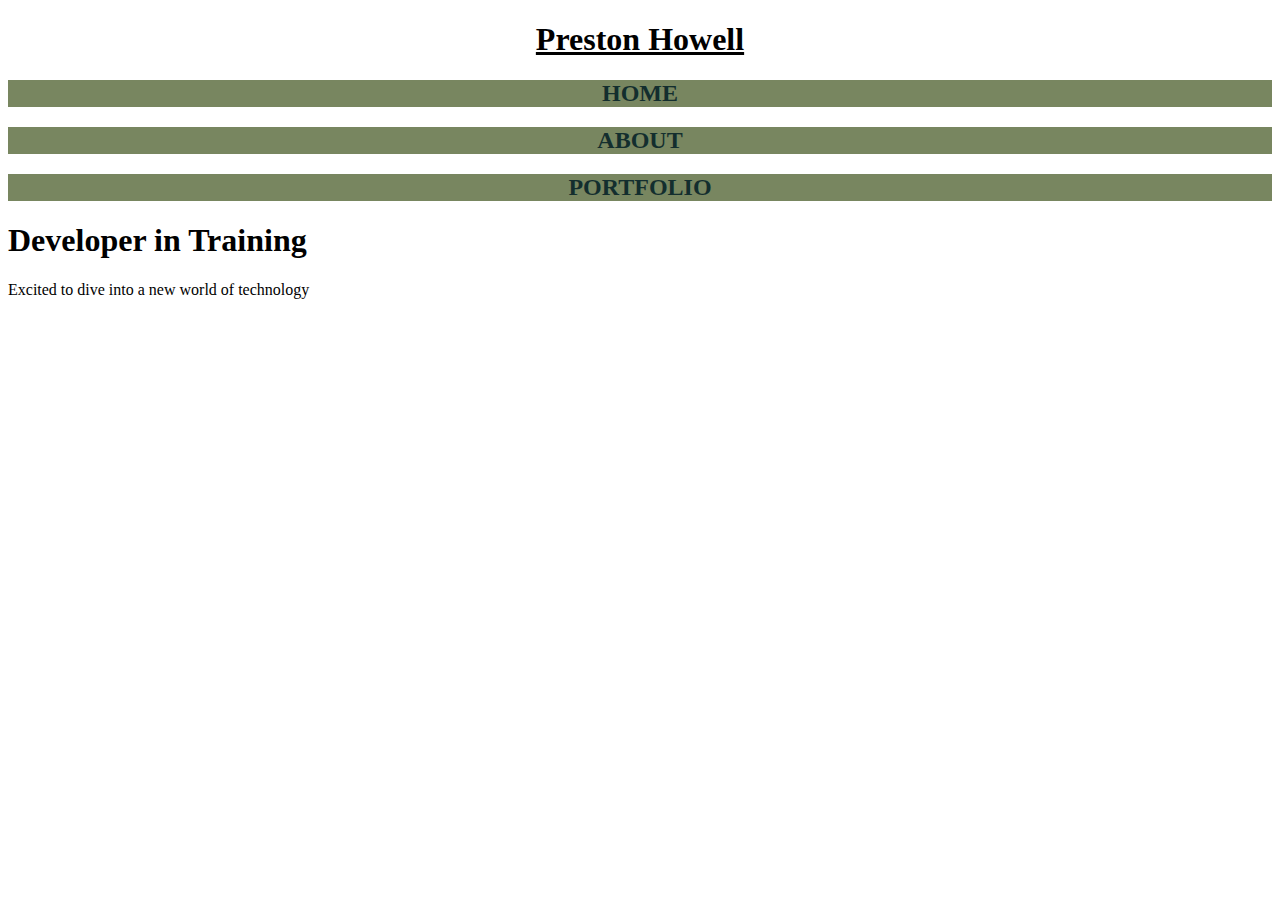
==== index.html @ 565aa142 "first commit" ====
<!DOCTYPE html>
<html lang="en">
<head>
    <meta charset="UTF-8">
    <meta http-equiv="X-UA-Compatible" content="IE=edge">
    <meta name="viewport" content="width=device-width, initial-scale=1.0">
    <link rel="stylesheet" href="style.css">
    <title>The Pier</title>
</head>
<body>
    <h1 class="MainName">Preston Howell
        <h2 class="links" id="home_options">HOME</h2>
        <h2 class="links" id="about_options">ABOUT</h2>
        <h2 class="links" id="portfolio_options"> PORTFOLIO</h2>
    </h1>
        <h1>Developer in Training</h1>
            <div>Excited to dive into a new world of technology</div>
    
</body>
</html>
---- style.css ----
.MainName {
    text-align: center;
    font-weight: bold;
    text-decoration: underline;
}
.links {
    text-align: center;
    color: rgb(19, 46, 46);
    background-color: rgb(120, 134, 96);
}
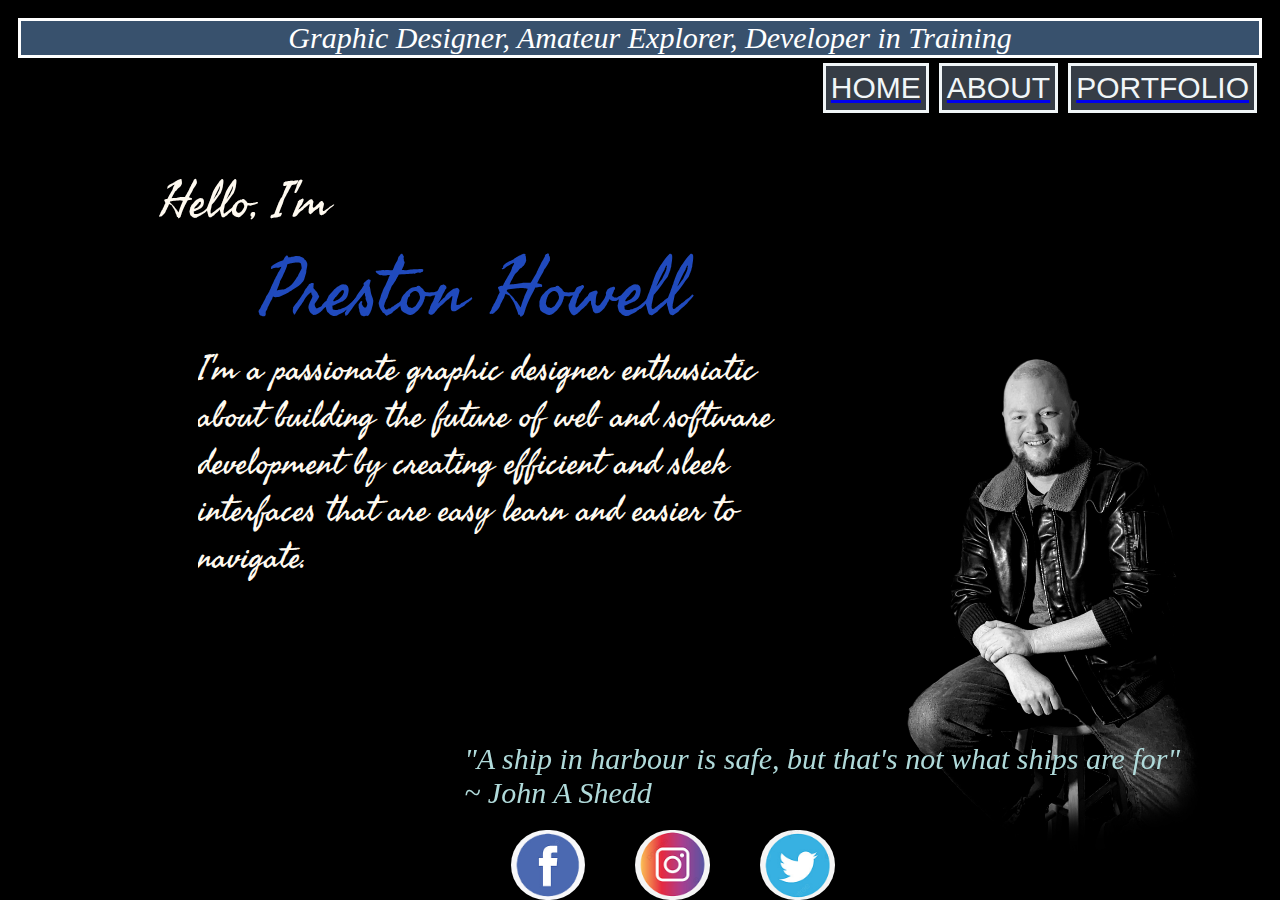
==== commit b48c498b: "Final Draft" ====
--- a/index.html
+++ b/index.html
@@ -4,17 +4,44 @@
     <meta charset="UTF-8">
     <meta http-equiv="X-UA-Compatible" content="IE=edge">
     <meta name="viewport" content="width=device-width, initial-scale=1.0">
+    <link rel="preconnect" href="https://fonts.googleapis.com">
+    <link rel="preconnect" href="https://fonts.gstatic.com" crossorigin>
+    <link href="https://fonts.googleapis.com/css2?family=Seaweed+Script&display=swap" rel="stylesheet">
     <link rel="stylesheet" href="style.css">
-    <title>The Pier</title>
+    <title>HOME</title>
 </head>
-<body>
-    <h1 class="MainName">Preston Howell
-        <h2 class="links" id="home_options">HOME</h2>
-        <h2 class="links" id="about_options">ABOUT</h2>
-        <h2 class="links" id="portfolio_options"> PORTFOLIO</h2>
-    </h1>
-        <h1>Developer in Training</h1>
-            <div>Excited to dive into a new world of technology</div>
+<body class="body">
+    <header class="MainName"><div class="headerContainer">Graphic Designer, Amateur Explorer, Developer in Training </div>
+        <div class="linksContainer"><a href="index.html"><p class="links" id="home_options">HOME</p></a>
+                                    <a href="about.html"><p class="links" id="about_options">ABOUT</p></a>
+                                    <a href="portfolio.html"><p class="links" id="portfolio_options"> PORTFOLIO</p></a></div>
+        
+        
+        
+    </header>
     
+    <main class="indexMain">
+        <div class="overflowBox">
+               <div class="aboutPName">Hello, I'm</div>    
+
+                    <div class="PName">Preston Howell</div>
+
+                    <span><div class="indexMainContainer"><div class="aboutP">I'm a passionate graphic designer enthusiatic about building the future of web and software development by creating efficient and sleek interfaces that are easy learn and easier to navigate.</div><img class="Profile" src="images/PProfile.png" alt="Image of Preston Howell"></div></span>
+
+            </div class="overflowBox">
+    </main>
+
+    
+    
+    <footer class="footer">
+        <div class="Quote">"A ship in harbour is safe, but that's not what ships are for"
+            <div>~ John A Shedd </div>
+        </div>
+        <div class="smContainer">
+            <img class="smImage" src="images/FB Logo.png" alt="Facebook Logo">
+            <img class="smImage" src="images/IG Logo.png" alt="Instagram Logo">
+            <img class="smImage" src="images/TW Logo.png" alt="Twitter Logo">
+        </div>
+    </footer>
 </body>
 </html>--- a/style.css
+++ b/style.css
@@ -1,10 +1,164 @@
 .MainName {
+    display: flex;
     text-align: center;
-    font-weight: bold;
-    text-decoration: underline;
+    font-size: 30px;
+    padding: 10px;
+    font-family: Georgia, 'Times New Roman', Times, serif;
+    font-style: italic;
+    display: block;
+    color: rgb(255, 255, 255); 
+    flex-direction: column;
 }
 .links {
-    text-align: center;
-    color: rgb(19, 46, 46);
-    background-color: rgb(120, 134, 96);
+    border:solid;
+    margin-top: 50px;
+    align-content: flex-end;
+    color: #f1f6f8;
+    background-color: #363d46;
+    max-width: 500px;
+    font-size: 30px;
+    padding: 5px;
+    font-style: normal;
+    margin : 5px; 
+    /* float : right; */
+    font-family: Impact, Haettenschweiler, 'Arial Narrow Bold', sans-serif;
+}
+.linksContainer {
+    display: flex;
+    float: right;
+}
+.headerContainer{
+    background-color:#38516d;
+    border: solid;
+    padding-left: 20px;
+}
+.Profile {
+    float:right;
+    width: 25%;
+    margin-right: 5%;
+    margin-left: 5%;
+
+}
+.Quote {
+    color: rgb(176, 218, 218);
+    position: fixed;
+    font-size: 30px;
+    font-style: italic;
+    bottom: 90px;
+    right: 100px;
+    font-family: 'Times New Roman', Times, serif;
+}
+.body {
+    /* margin: 200px; */
+    /* margin-top: 50px; */
+    background-color: rgb(0, 0, 0);
+}
+.footer {
+    margin: auto;
+    position: fixed;
+    bottom: 0;
+    width: 100%;}
+.smContainer {
+    display: flex;
+    justify-content: center;
+}
+.smImage {
+    height: 70px;
+    border-radius: 200px;
+    margin-left: 50px;
+}
+.indexMain {
+    color: floralwhite;
+    font-family: 'Seaweed Script', cursive;
+    font-size: 20px;
+}
+.indexMainContainer {
+    display: flex;
+    overflow: auto;
+    float:left;
+}
+.aboutPName{
+    margin-top: 8%;
+    margin-left: 12%;
+    font-size: 50px;
+}
+.PName{
+    margin-left: 20%;
+    Font-size: 80px;
+    color:#204abd
+}
+.aboutP {
+    font-size: 35px;
+    float: left;
+    width: 70%;
+    margin-left: 15%;
+    /* margin-top: 5%; */
+    /* border-color: aliceblue;
+    border: solid;
+    bottom: 30px; */
+    overflow: auto;
+}
+.portfolioContainer {
+    Display: flex;
+}
+.pContainer {
+    Display:flex;
+}
+.aboutContainer {
+    Display: flex;
+    flex-direction: column;
+    margin-top: 20px;
+}
+/* Looks fine on a smaller screen size, but when blown up has a weird gap on the right I don't know how to fix. */
+.locatRightImage {
+    width: 35%;
+    float:right;
+    border-left: #f1f6f8 solid;
+}
+.locatLeftImage {
+    width: 30%;
+    float: left;
+    border-right: #f1f6f8 solid;
+    border-bottom: #f1f6f8 solid;
+    margin-right: 5px;
+}
+.rightContainer {
+    margin: 50px;
+    display: flex;
+    color:white;
+    border-style: inset;
+    border-radius: 5px;
+    font-size: larger;
+}
+.leftContainer {
+    margin: 50px;
+    display: flex;
+    color:white;
+    border-style: inset;
+    border-radius: 5px;
+    flex-direction: row;
+    font-size: larger;
+}
+.portfolioContainer {
+    display: flex;
+    border-style: inset;
+    margin-top: 52px;
+    padding: 5px;
+    flex-wrap: wrap; 
+    justify-content: center;   
+    overflow:hidden
+}
+.portImage {
+    width: 25%;
+}
+.portCircle {
+    width: 25%;
+}
+.portShrine {
+    width: 100%
+}
+/* Is there a way to make font size grow as page size is increased? */
+.lText {
+    font-size: 100%;
+    margin-left: 5px;
 }